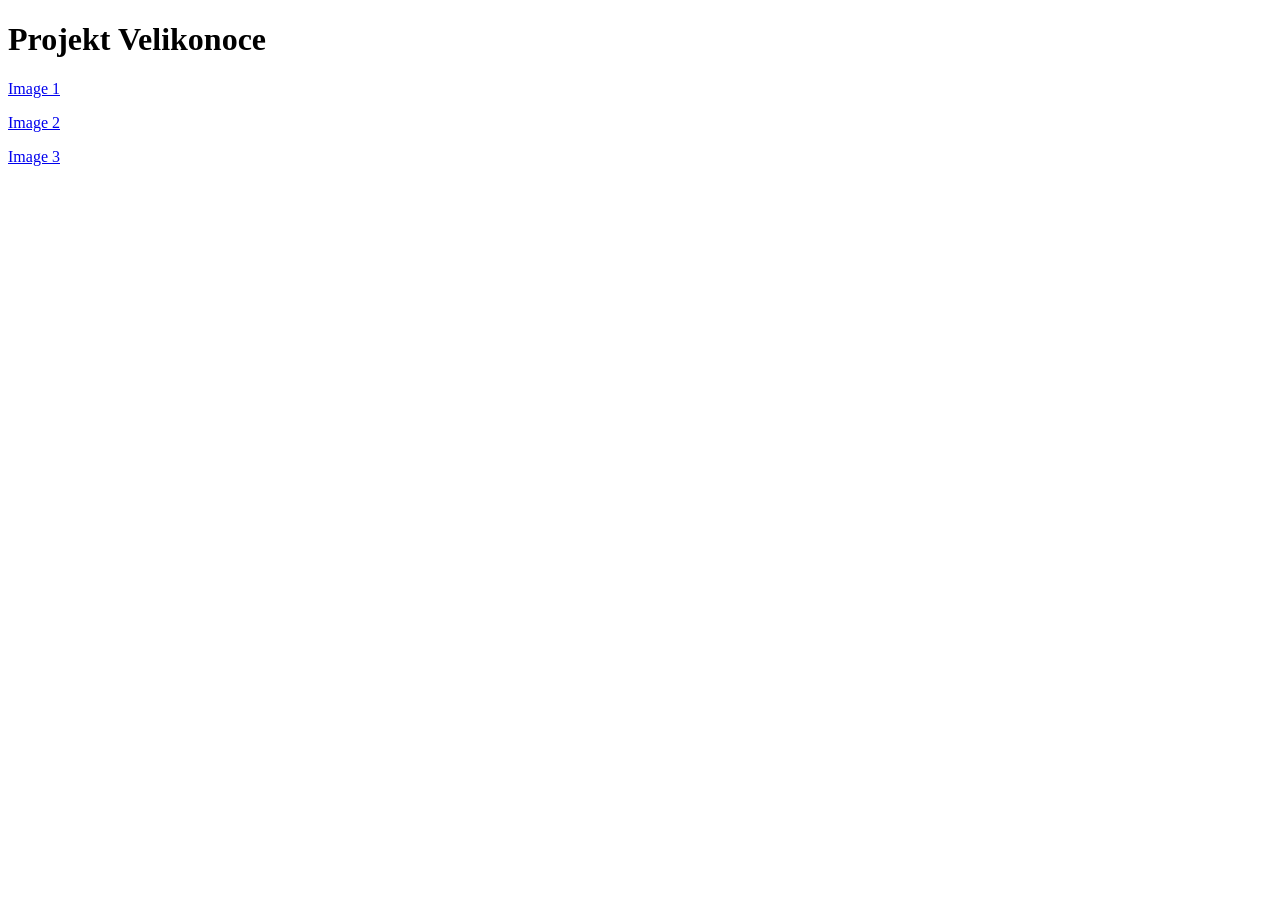
==== index.html @ c5f25c41 "Add files via upload" ====
<!DOCTYPE html>
<html lang="en">
<head>
    <meta charset="UTF-8">
    <meta name="viewport" content="width=device-width, initial-scale=1.0">
    <title>Document</title>
</head>
<body>
    <h1>Projekt Velikonoce</h1>
    <p><a href="./image 1/index.html">Image 1</a></p>
    <p><a href="./image 2/index.html">Image 2</a></p>
    <p><a href="./image 3/index.html">Image 3</a></p>
</body>
</html>
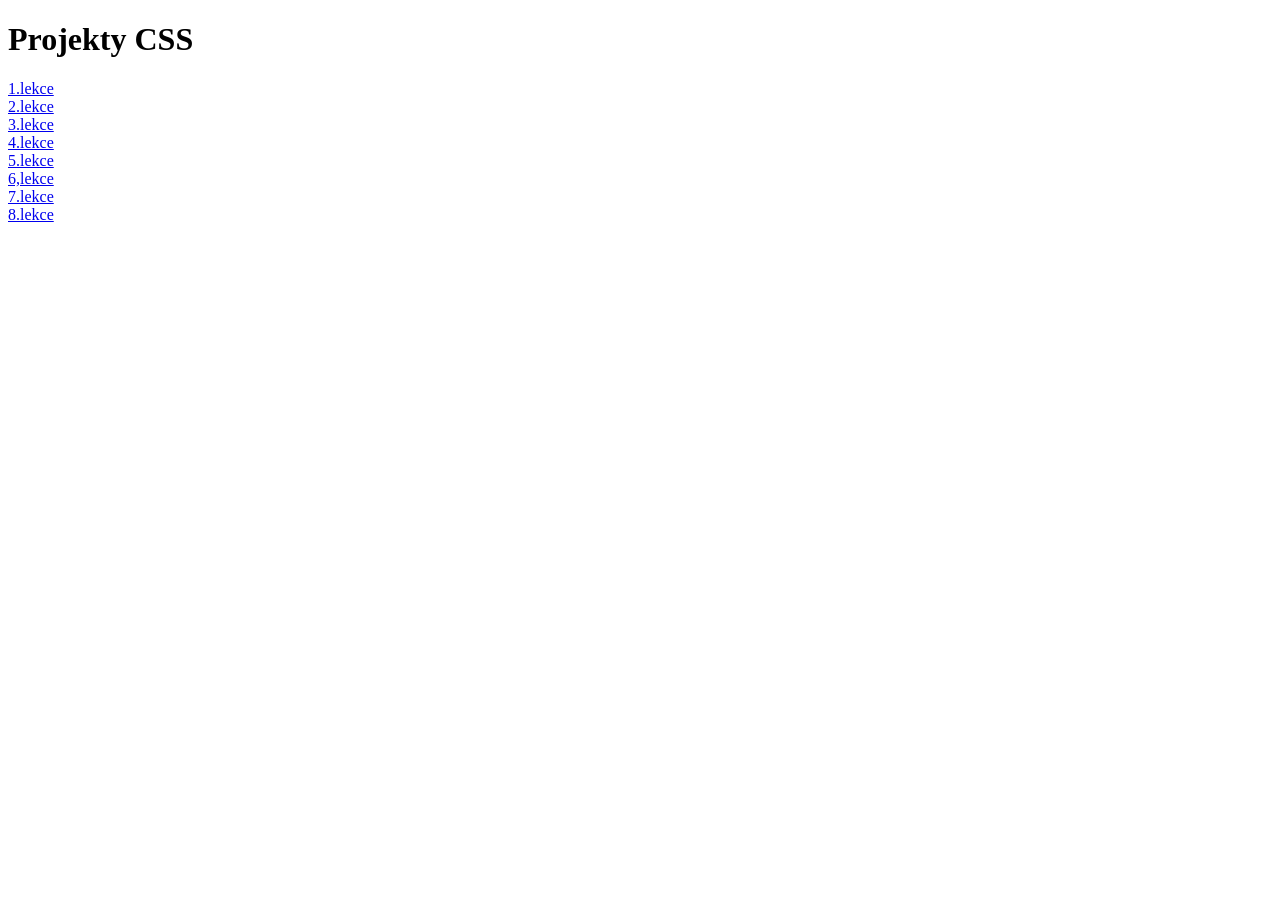
==== commit e9e54184: "Add files via upload" ====
--- a/index.html
+++ b/index.html
@@ -5,10 +5,24 @@
     <meta name="viewport" content="width=device-width, initial-scale=1.0">
     <title>Document</title>
 </head>
+<style>
+    a {
+        display: flex;
+    }
+</style>
+<div class="wrap">
+    <h1>Projekty CSS</h1>
 <body>
-    <h1>Projekt Velikonoce</h1>
-    <p><a href="./image 1/index.html">Image 1</a></p>
-    <p><a href="./image 2/index.html">Image 2</a></p>
-    <p><a href="./image 3/index.html">Image 3</a></p>
+    
+    <a href="./CSS_1.lekce/index.html">1.lekce</a>
+    <a href="./CSS_2lekce/index.html">2.lekce</a>
+    <a href="./CSS_3lekce/index.html">3.lekce</a>
+    <a href="./CSS_4 lekce/index.html">4.lekce</a>
+    <a href="./CSS_5.lekce/index.html">5.lekce</a>
+    <a href="./CSS_6.lekce/index.html">6,lekce</a>
+    <a href="./CSS_7.lekce/index.html">7.lekce</a>
+    <a href="./CSS_8. lekce/index.html">8.lekce</a>
+</div>
+
 </body>
 </html>
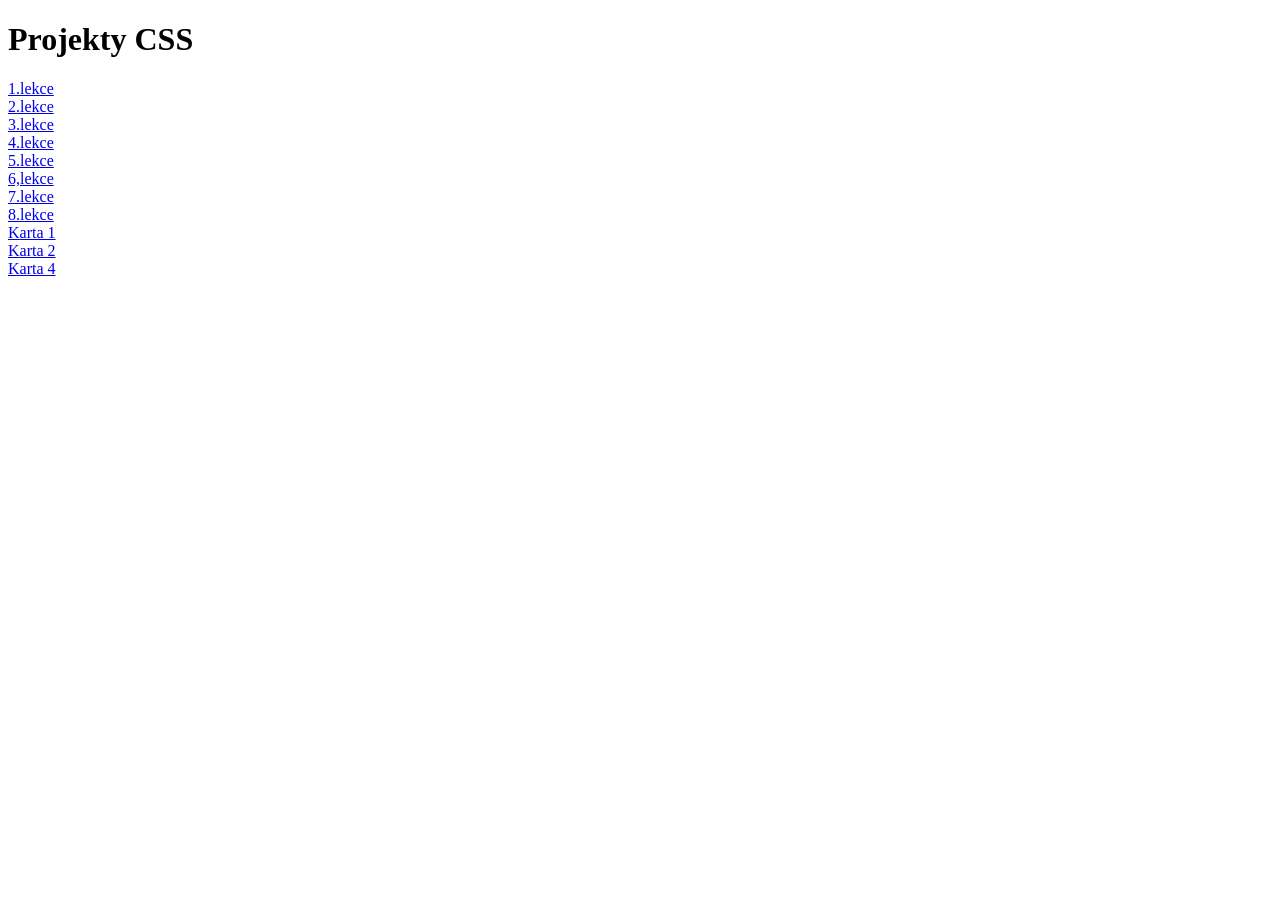
==== commit 3947ed37: "Add files via upload" ====
--- a/index.html
+++ b/index.html
@@ -22,6 +22,9 @@
     <a href="./CSS_6.lekce/index.html">6,lekce</a>
     <a href="./CSS_7.lekce/index.html">7.lekce</a>
     <a href="./CSS_8. lekce/index.html">8.lekce</a>
+    <a href="./Projekt Velikonoce/image 1/index.html">Karta 1</a>
+    <a href="./Projekt Velikonoce/image 2/index.html">Karta 2</a>
+    <a href="./Projekt Velikonoce/image 3/index.html">Karta 4</a>
 </div>
 
 </body>
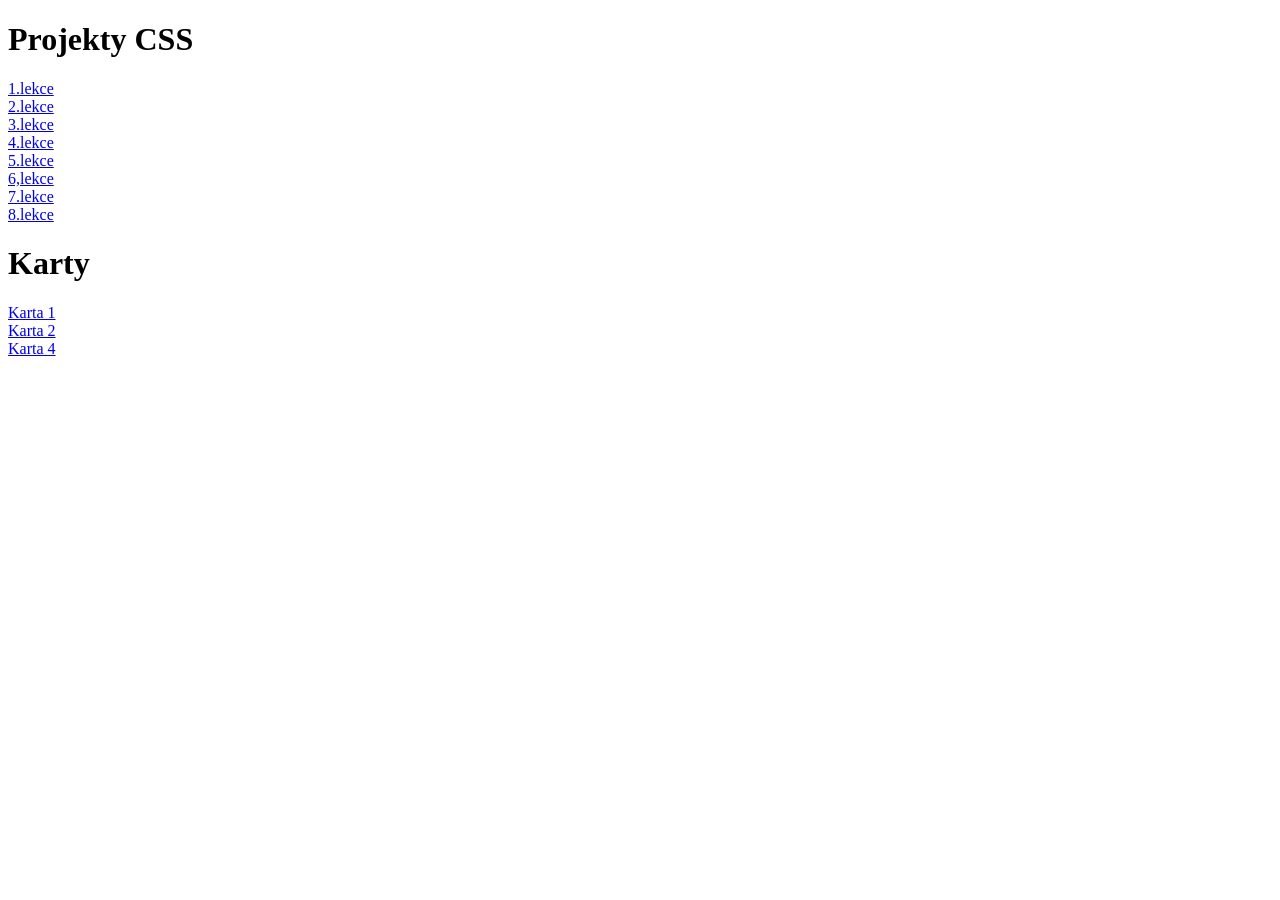
==== commit 355d0c7d: "Add files via upload" ====
--- a/index.html
+++ b/index.html
@@ -22,9 +22,10 @@
     <a href="./CSS_6.lekce/index.html">6,lekce</a>
     <a href="./CSS_7.lekce/index.html">7.lekce</a>
     <a href="./CSS_8. lekce/index.html">8.lekce</a>
-    <a href="./Projekt Velikonoce/image 1/index.html">Karta 1</a>
-    <a href="./Projekt Velikonoce/image 2/index.html">Karta 2</a>
-    <a href="./Projekt Velikonoce/image 3/index.html">Karta 4</a>
+<h1>Karty</h1>
+    <a href="./image 1/index.html">Karta 1</a>
+    <a href="./image 2/index.html">Karta 2</a>
+    <a href="./image 3/index.html">Karta 4</a>
 </div>
 
 </body>
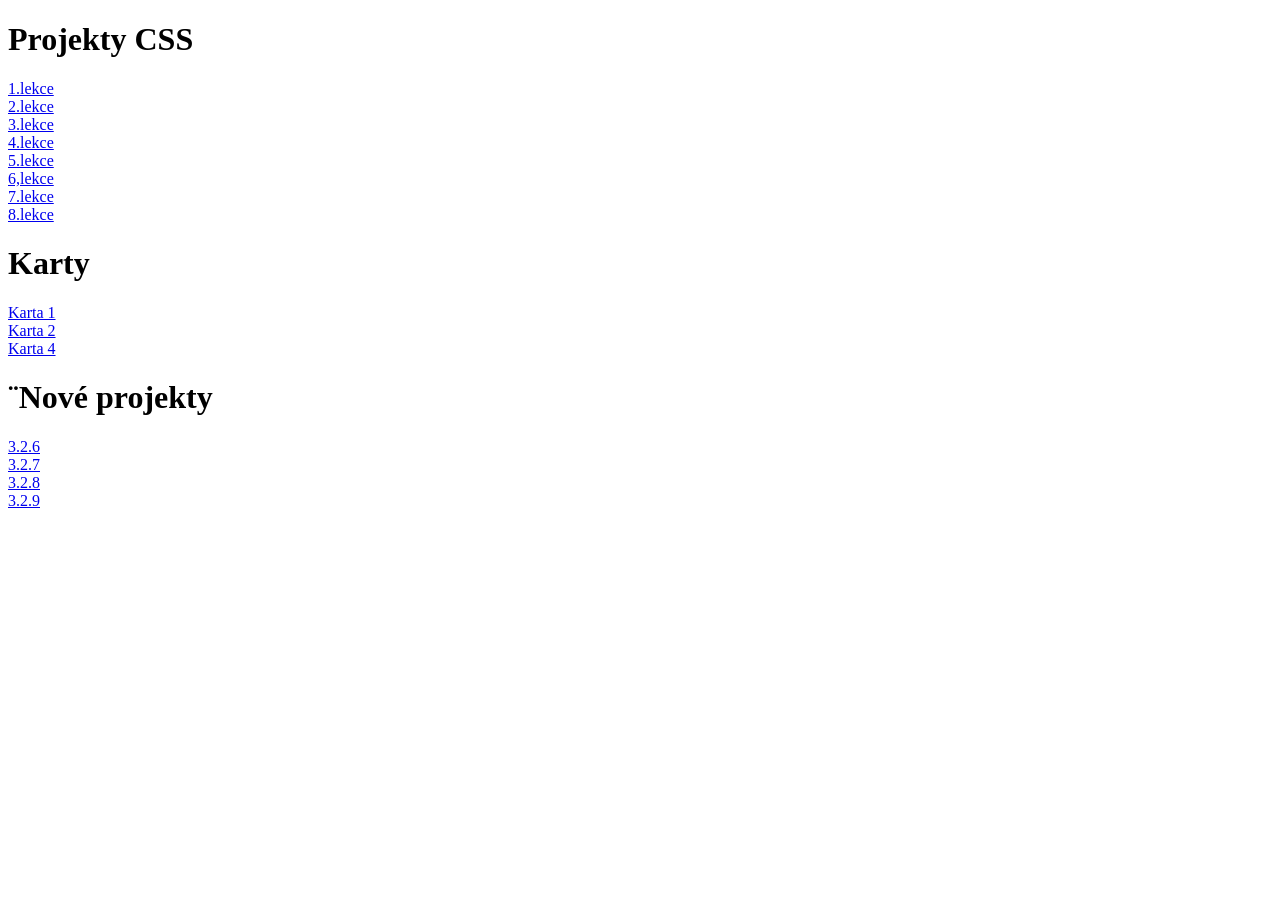
==== commit 1f704885: "Add files via upload" ====
--- a/index.html
+++ b/index.html
@@ -26,6 +26,11 @@
     <a href="./image 1/index.html">Karta 1</a>
     <a href="./image 2/index.html">Karta 2</a>
     <a href="./image 3/index.html">Karta 4</a>
+<h1>¨Nové projekty</h1>
+    <a href="./3.2.6/index.html">3.2.6</a>
+    <a href="./3.2.7/index.html">3.2.7</a>
+    <a href="./3.2.8/index.html">3.2.8</a>
+    <a href="./3.2.9/index.html">3.2.9</a>
 </div>
 
 </body>
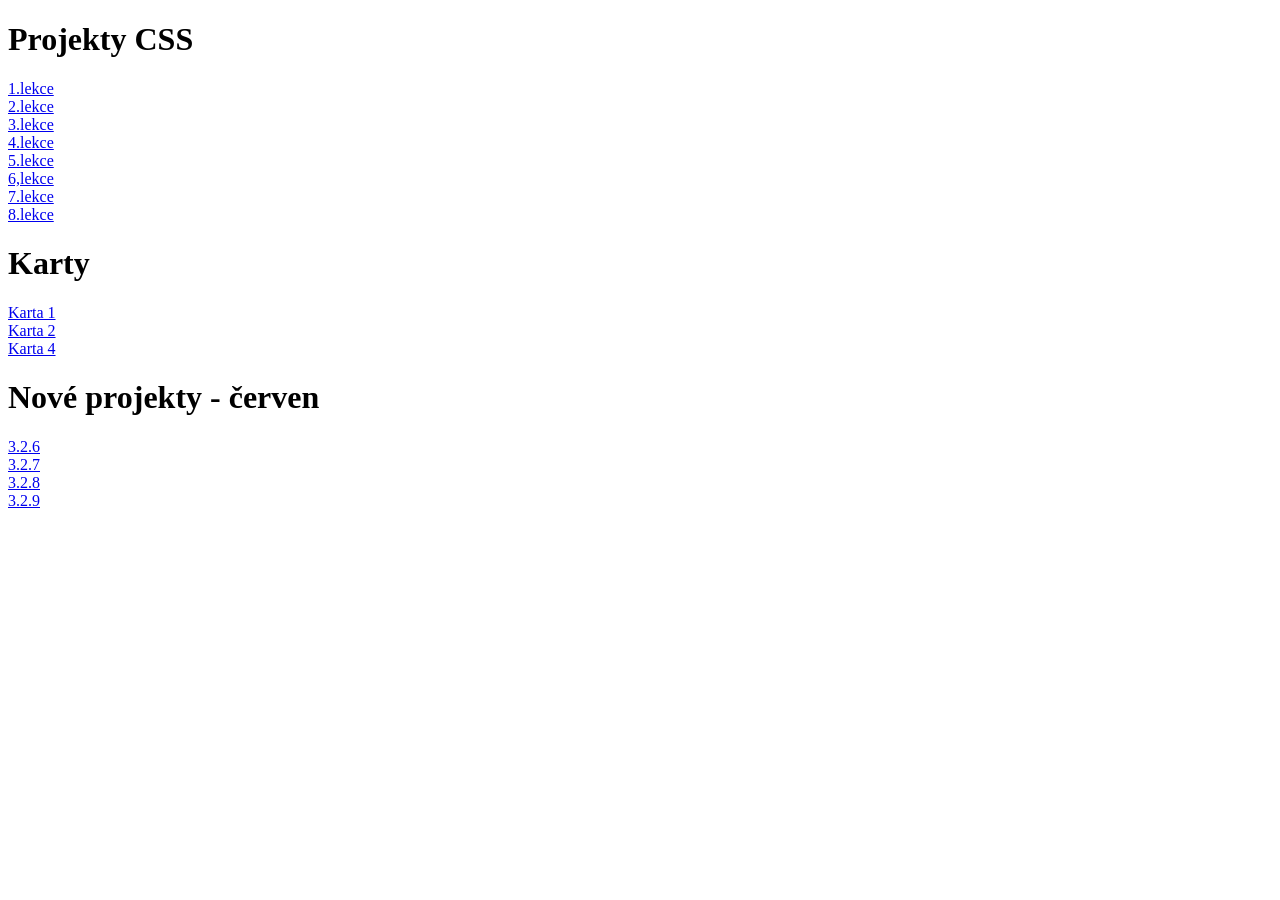
==== commit 3ad370bf: "Add files via upload" ====
--- a/index.html
+++ b/index.html
@@ -8,6 +8,7 @@
 <style>
     a {
         display: flex;
+        align-items: center;
     }
 </style>
 <div class="wrap">
@@ -26,7 +27,7 @@
     <a href="./image 1/index.html">Karta 1</a>
     <a href="./image 2/index.html">Karta 2</a>
     <a href="./image 3/index.html">Karta 4</a>
-<h1>¨Nové projekty</h1>
+<h1>Nové projekty - červen</h1>
     <a href="./3.2.6/index.html">3.2.6</a>
     <a href="./3.2.7/index.html">3.2.7</a>
     <a href="./3.2.8/index.html">3.2.8</a>
